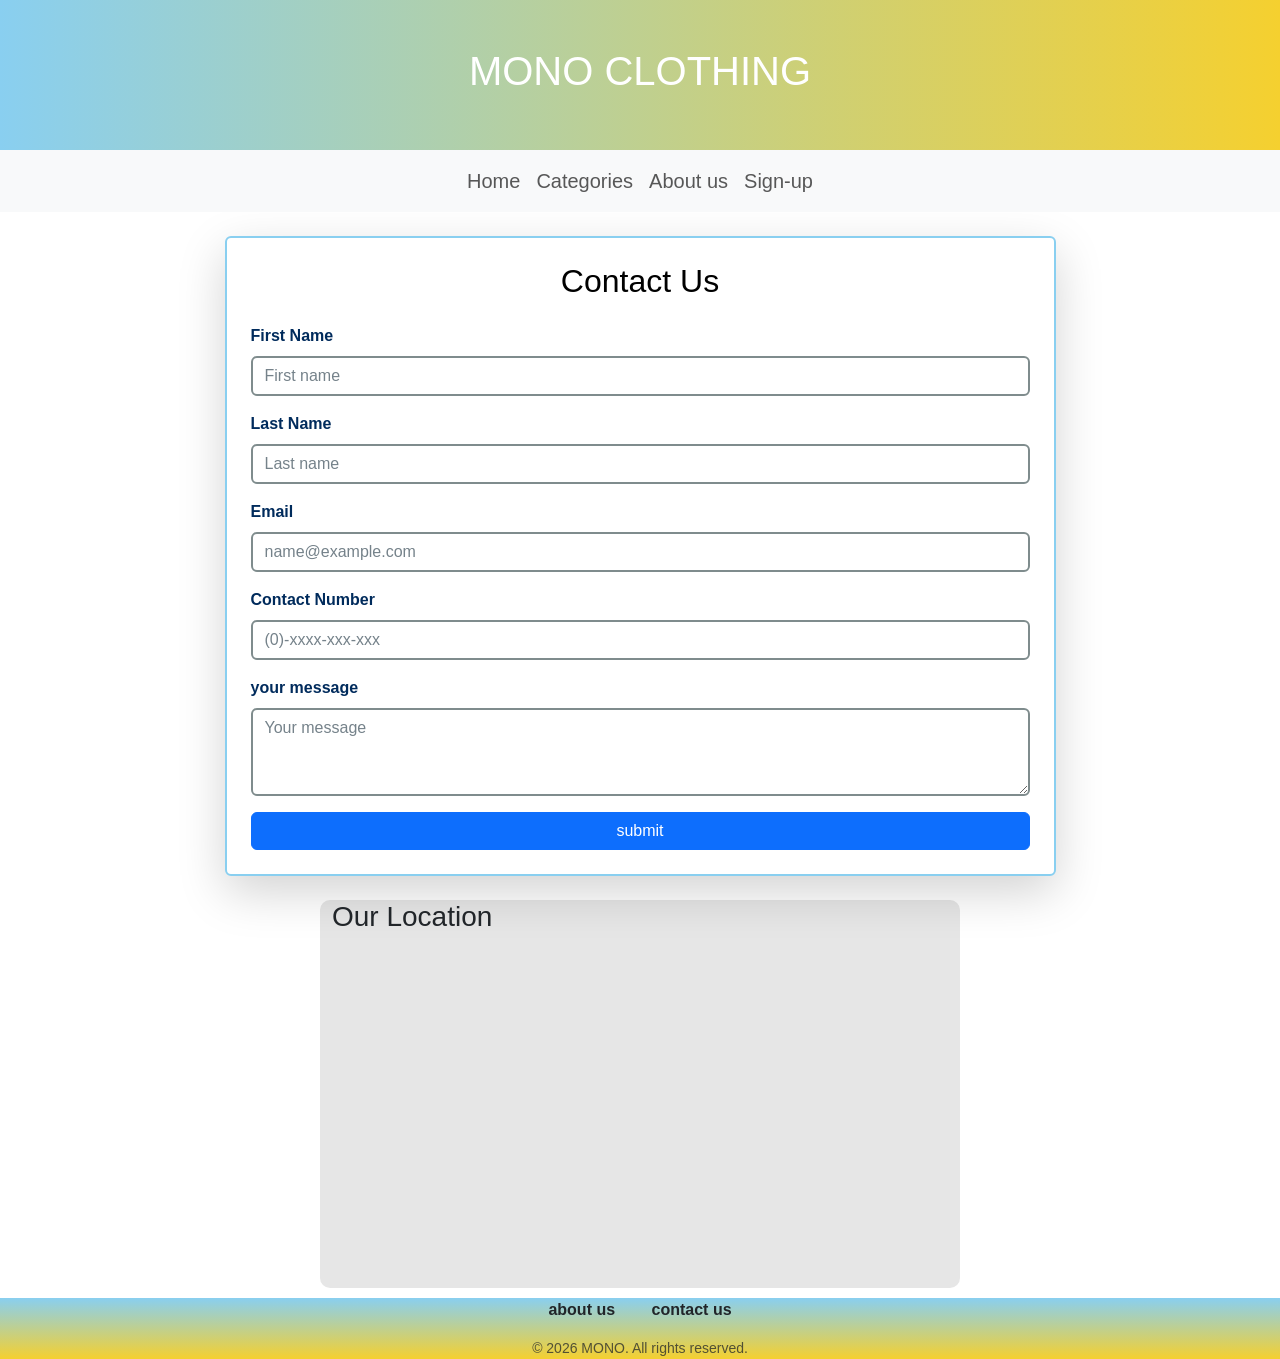
==== COM109_CW2/contact-us.html @ 9ad00370 "Add files via upload" ====
<!DOCTYPE html>
<html lang="en">
    <head>
        <meta charset="UTF-8">
        <meta name="viewport" content="width=device-width, initial-scale=1.0">
        <meta name="description" content="page to contact the company">
        <meta name="author" content="MONO">

        <link rel="stylesheet" href="bootstrap.min.css"><!-- boostrap CSS -->
        <link rel="stylesheet" type="text/css" href="styles.css"><!-- Custom CSS -->
        <link rel="icon" type="image/x-icon"  href="/Images/Mono_favicon.webP">
        <title>Contact Us</title>
    </head>

    <body>
        <div class="Header">
            <h1 class="LOGO-MAIN">MONO  <span>CLOTHING</span></h1>
        </div>

        <!-- navbar -->
         <div id="navbar-wrapper" class="sticky-top">
            <nav class ="navbar navbar-expand-lg bg-body-tertiary">
                <button id="navbar" class="navbar-toggler" type="button" data-bs-toggle="collapse" data-bs-target="#navbar-toggler" aria-controls="navbar" aria-expanded="false" aria-label="navigation toggle">
                    <span class="navbar-toggler-icon"></span>
                </button>
                
                <div class="collapse navbar-collapse text-center" id="navbar-toggler">
                    <ul class="navbar-nav mx-auto">
                        <li class="nav-item">
                            <a class = "nav-link" href="home"> Home </a>
                        </li>
                        <li class="nav-item">
                            <a class = "nav-link" href="categories"> Categories </a>
                        </li>
                        <li class="nav-item">
                            <a class = "nav-link" href="about-us"> About us </a>
                        </li>
                        <li class="nav-item">
                            <a class = "nav-link" href="sign-up.html"> Sign-up </a>
                        </li>
                    </ul>
                </div>
            </nav>
        </div>

        <!-- The form field -->   
        <main>
            <div class="container mt-0">
                <div class="row justify-content-center">
                    <div class="col-md-9">
                        
                        <form class="inputForm p-4 mt-4 mb-4 shadow-lg rounded needs-validation" name="inputForm" id="inputForm" novalidate>
                            <div id="subTitle">
                                <h2 class="mb-4">Contact Us</h2>
                            </div>
                                    
                            <div class="mb-3">
                                <label for="firstName" class="form-label">First Name</label>
                                <input type="text" name="firstName" class="form-control" id="firstName" placeholder="First name" required>
                                <div class="invalid-feedback">Please enter your first name</div>
                            </div>
                                
                            <div class="mb-3">
                                <label for="lastName" class="form-label">Last Name</label>
                                <input type="text" name="lastName" class="form-control" id="lastName" placeholder="Last name" required>
                                <div class="invalid-feedback">Please enter your last name</div>
                            </div>
                                
                            <div class="mb-3">
                                <label for="Email" class="form-label">Email</label>
                                <input type="email" name="Email" class="form-control" id="Email" placeholder="name@example.com" required autocomplete="email">
                                <div class="invalid-feedback">Enter a valid email</div>
                            </div>

                            <div class="mb-3">
                                <label for="contactNum" class="form-label">Contact Number</label>
                                <input type="tel" name="contact" class="form-control" id="contactNum" placeholder="(0)-xxxx-xxx-xxx" required>
                                <div class="invalid-feedback">Please enter a valid contact number</div>
                            </div>

                            <div class="mb-3">
                                <label for="contactMsg" class="form-label">your message</label>
                                <textarea class="form-control" name="contactMsg" id="contactMsg" rows="3" placeholder="Your message" required></textarea>
                                <div class="invalid-feedback">Please enter a message</div>

                            </div>

                            <button type="submit" class="btn btn-primary w-100" id="submitButton">submit</button>
                        </form>
                    </div>
                </div>
            </div>

            <div class="container" id="map-wrapper">
                <h3>Our Location</h3>
                <div class="ratio ratio-16x9 mb-2">
                    <iframe title="companyLocation" src="https://www.google.com/maps/embed?pb=!1m18!1m12!1m3!1d2310.963638840043!2d-5.9316798239542265!3d54.604633179837606!2m3!1f0!2f0!3f0!3m2!1i1024!2i768!4f13.1!3m3!1m2!1s0x4861084ca01b3ccd%3A0xf36a06a9666eabcc!2sUlster%20University!5e0!3m2!1sen!2suk!4v1776355851110!5m2!1sen!2suk" allowfullscreen="" loading="lazy" referrerpolicy="no-referrer-when-downgrade"></iframe>
                </div>
            </div>
        </main>

        <footer class=" main-footer container-fluid">
            <div class="row">
                <div class="col-12 text-center">
                    <nav class="mb-3">
                        <a href="#about-us" class="text-dark text-decoration-none mx-3 fw-bold">about us</a>
                        <a href="#contact-us" class="text-dark text-decoration-none mx-3 fw-bold">contact us</a>
                    </nav>
                    <p class="text-muted small mb-0">&copy; 2026 MONO. All rights reserved.</p>
                </div>
            </div>
        </footer>
        <script src="jquery.js"></script>
        <script src="index.js"></script>
    </body>
</html>
---- COM109_CW2/styles.css ----
/* General - shared across all pages*/
body {
    font-family: Verdana, Geneva, sans-serif;
    margin: 0;
    min-height: 100vh;
    background-size: cover;
    background-repeat: no-repeat;
    background-attachment: fixed;
}
main {
    background-color: white;
}

div.Header {
    background: linear-gradient(270deg, rgb(245,208,47), rgb(137, 207, 240));
    height: 150px;
    width: 100%;
    justify-content: center;
    align-items: center;
    display: flex;
}

h1.LOGO-MAIN {
    color: rgb(255,255,255);
    size: 200px;
    text-align: center;
}

.navbar {
    font-size: 20px;
}

.navbar a:hover {
    background-color: rgb(137, 207, 240);
}

.main-footer {
    background-image: linear-gradient(to top, rgb(245,208,47) , rgb(137, 207, 240));
}

/* sign-up page */
#subTitle {
    align-items: center;
    justify-content: center;
    display: flex;
}

/* The main body of the form */
.inputForm {
    background-color: white;
    color: black;
    border: 2px solid rgb(137, 207, 240);
}

/* this is the text areas of the input fields */
.inputForm .form-control {
    background-color: rgba(255, 255, 255, 0.1);
    border: 2px solid #7f8c8d;
    color: black;
}

.form-select {
    background-color: rgba(255, 255, 255, 0.1);
    border: 2px solid #7f8c8d;
    color: black;
}

.inputForm .form-label {
    font-weight: bold;
    color: #002b5c;
}

.inputForm .form-control::placeholder {
    color: #75828a;
}


/* contact-us page */
#map-wrapper {
    background-color: rgb(230, 230, 230);
    width: 50%;
    border-radius: 10px;
    margin-bottom: 10px;
}
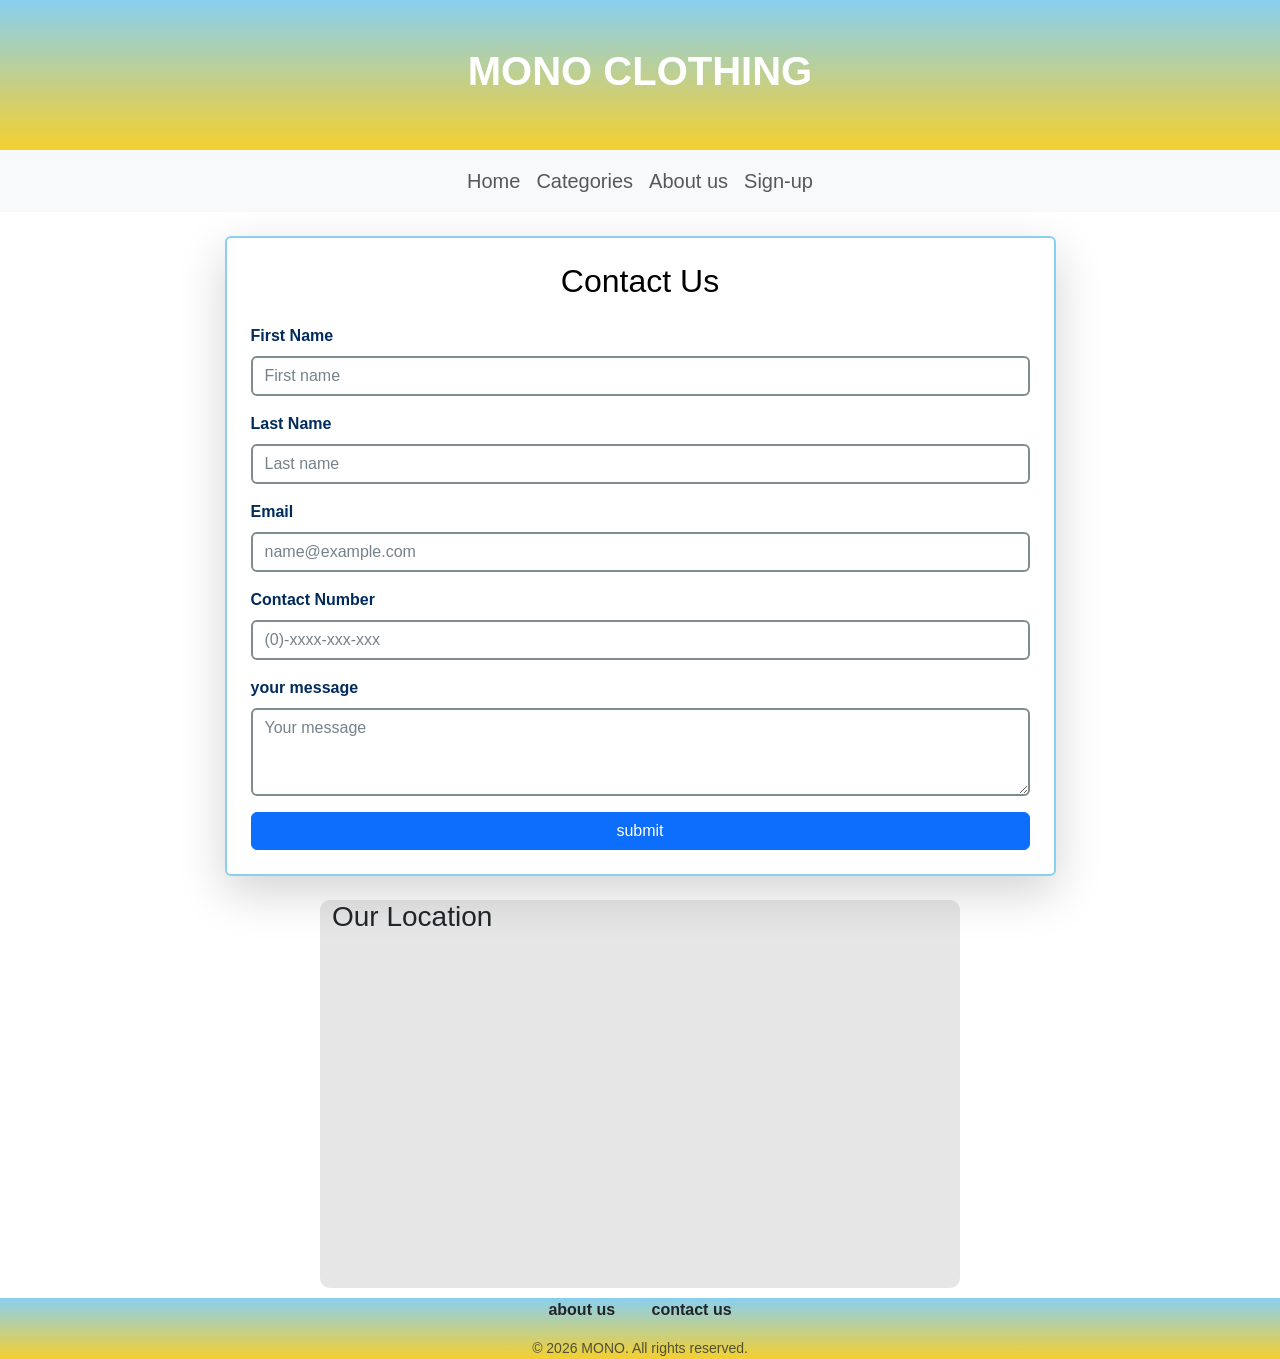
==== commit 62a87891: "Add files via upload" ====
--- a/COM109_CW2/contact-us.html
+++ b/COM109_CW2/contact-us.html
@@ -14,7 +14,7 @@
 
     <body>
         <div class="Header">
-            <h1 class="LOGO-MAIN">MONO  <span>CLOTHING</span></h1>
+            <h1 class="LOGO-MAIN"><b>MONO CLOTHING</b></h1>
         </div>
 
         <!-- navbar -->
@@ -27,13 +27,13 @@
                 <div class="collapse navbar-collapse text-center" id="navbar-toggler">
                     <ul class="navbar-nav mx-auto">
                         <li class="nav-item">
-                            <a class = "nav-link" href="home"> Home </a>
+                            <a class = "nav-link" href="index.html"> Home </a>
                         </li>
                         <li class="nav-item">
-                            <a class = "nav-link" href="categories"> Categories </a>
+                            <a class = "nav-link" href="index.html#categories"> Categories </a>
                         </li>
                         <li class="nav-item">
-                            <a class = "nav-link" href="about-us"> About us </a>
+                            <a class = "nav-link" href="about-us.html"> About us </a>
                         </li>
                         <li class="nav-item">
                             <a class = "nav-link" href="sign-up.html"> Sign-up </a>
@@ -49,7 +49,7 @@
                 <div class="row justify-content-center">
                     <div class="col-md-9">
                         
-                        <form class="inputForm p-4 mt-4 mb-4 shadow-lg rounded needs-validation" name="inputForm" id="inputForm" novalidate>
+                        <form class="inputForm p-4 mt-4 mb-4 shadow-lg rounded needs-validation" name="inputForm" id="contactForm" novalidate>
                             <div id="subTitle">
                                 <h2 class="mb-4">Contact Us</h2>
                             </div>
@@ -111,6 +111,6 @@
             </div>
         </footer>
         <script src="jquery.js"></script>
-        <script src="index.js"></script>
+        <script src="main.js"></script>
     </body>
 </html>
--- a/COM109_CW2/styles.css
+++ b/COM109_CW2/styles.css
@@ -12,7 +12,7 @@
 }
 
 div.Header {
-    background: linear-gradient(270deg, rgb(245,208,47), rgb(137, 207, 240));
+    background-image: linear-gradient(to top, rgb(245,208,47) , rgb(137, 207, 240));
     height: 150px;
     width: 100%;
     justify-content: center;
@@ -22,7 +22,6 @@
 
 h1.LOGO-MAIN {
     color: rgb(255,255,255);
-    size: 200px;
     text-align: center;
 }
 
@@ -37,6 +36,7 @@
 .main-footer {
     background-image: linear-gradient(to top, rgb(245,208,47) , rgb(137, 207, 240));
 }
+
 
 /* sign-up page */
 #subTitle {
@@ -81,4 +81,110 @@
     width: 50%;
     border-radius: 10px;
     margin-bottom: 10px;
+}
+
+/* About-us page */
+.Container {
+    padding: 0%;
+    display: flex;
+    
+}
+
+.aboutus_left-box {
+    flex: 1;
+    height: 700px;
+    width: 50%;
+    border-right: 2px solid rgb(245,208,47);
+
+}
+
+.aboutus_right-box {
+    flex: 1;
+    height: 400px;
+    width: 50%;
+    padding: 20px 20px;
+    font-size: 20px;
+}
+
+.timeline-item {
+    display: flex;
+    padding: 10px 40px;
+    border-bottom: 2px solid rgb(245,208,47);
+}
+
+.timeline-dot {
+    position: relative;
+    width: 20px;
+    height: 20px;
+    background-color: white;
+    border: 3px solid rgb(137, 207, 240);
+    margin: 5px 5px;
+    border-radius: 50%;
+    transition: all 0.3s ease;
+}
+
+.active-item .timeline-dot {
+  background-color: rgb(245,208,47) !important;
+  border-color: rgb(245,208,47) !important;
+}
+
+
+.timeline-content {
+    text-align: center;
+    display: flex;
+    flex-direction: column;
+    width: 100%;
+}
+
+.Selectable-Card {
+  cursor: pointer;
+  transition: background-color 0.3s ease, transform 0.2s ease;
+}
+
+.Selectable-Card:hover {
+  background-color: #dddddd;
+}
+
+.details { 
+    display: none; 
+    opacity: 0;
+}
+.details.show { 
+    display: block !important;
+    opacity: 1;
+}
+
+.aboutus_title {
+    padding: 20px 20px;
+    text-align: center;
+    font-size: 40px;
+}
+
+.aboutus_title-image {
+    width: 100%;
+    height: 650px;
+}
+
+.body-text {
+    font-size: 20px;
+    padding: 60px 60px;
+    border-bottom: 2px solid rgb(137, 207, 240);
+}
+
+.image-text {
+    text-align: center;
+    width: 100%;
+    font-size: 40px;
+    padding: 20px 20px;
+    border-bottom: 2px solid rgb(137, 207, 240);
+    position: relative;
+}
+
+.map {
+    width: 100%;
+    height: 600px;
+    allowfullscreen: true;
+    loading: lazy; 
+    referrerpolicy: no-referrer-when-downgrade;
+    position: relative;
 }
